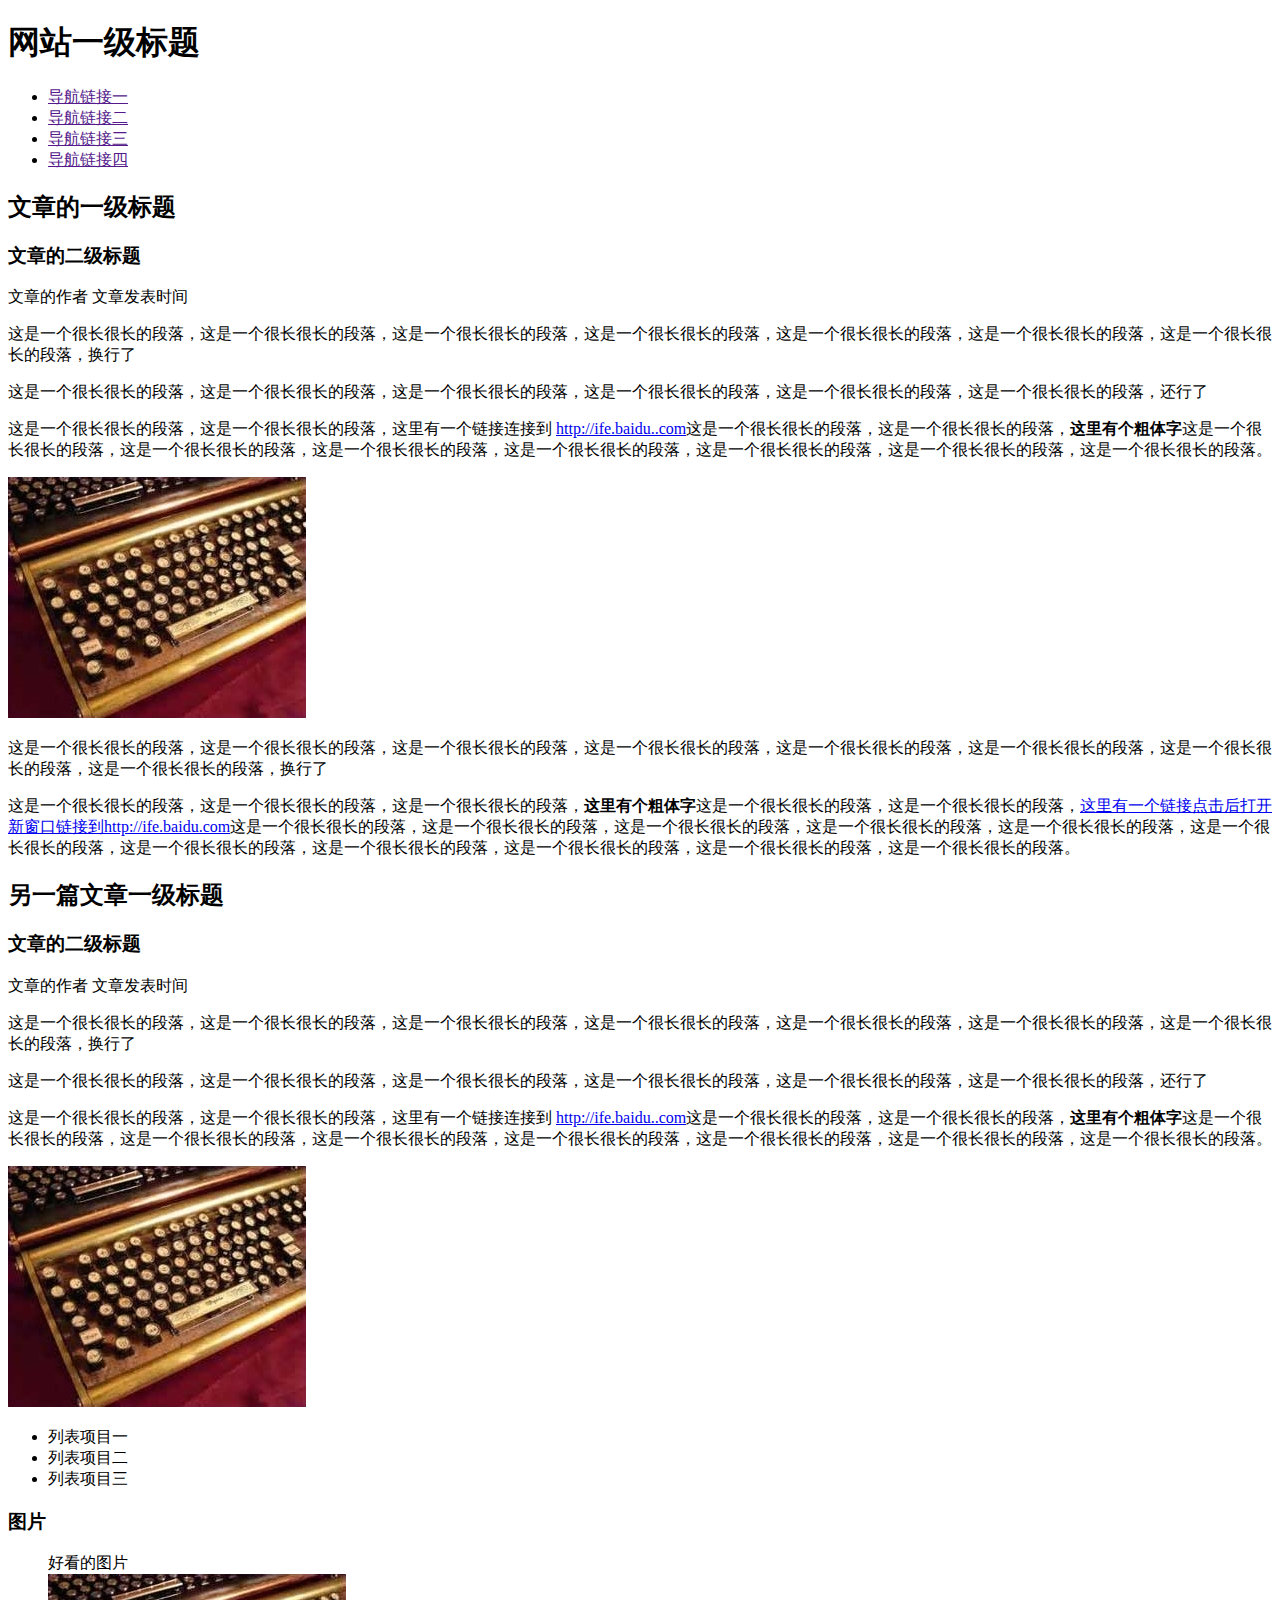
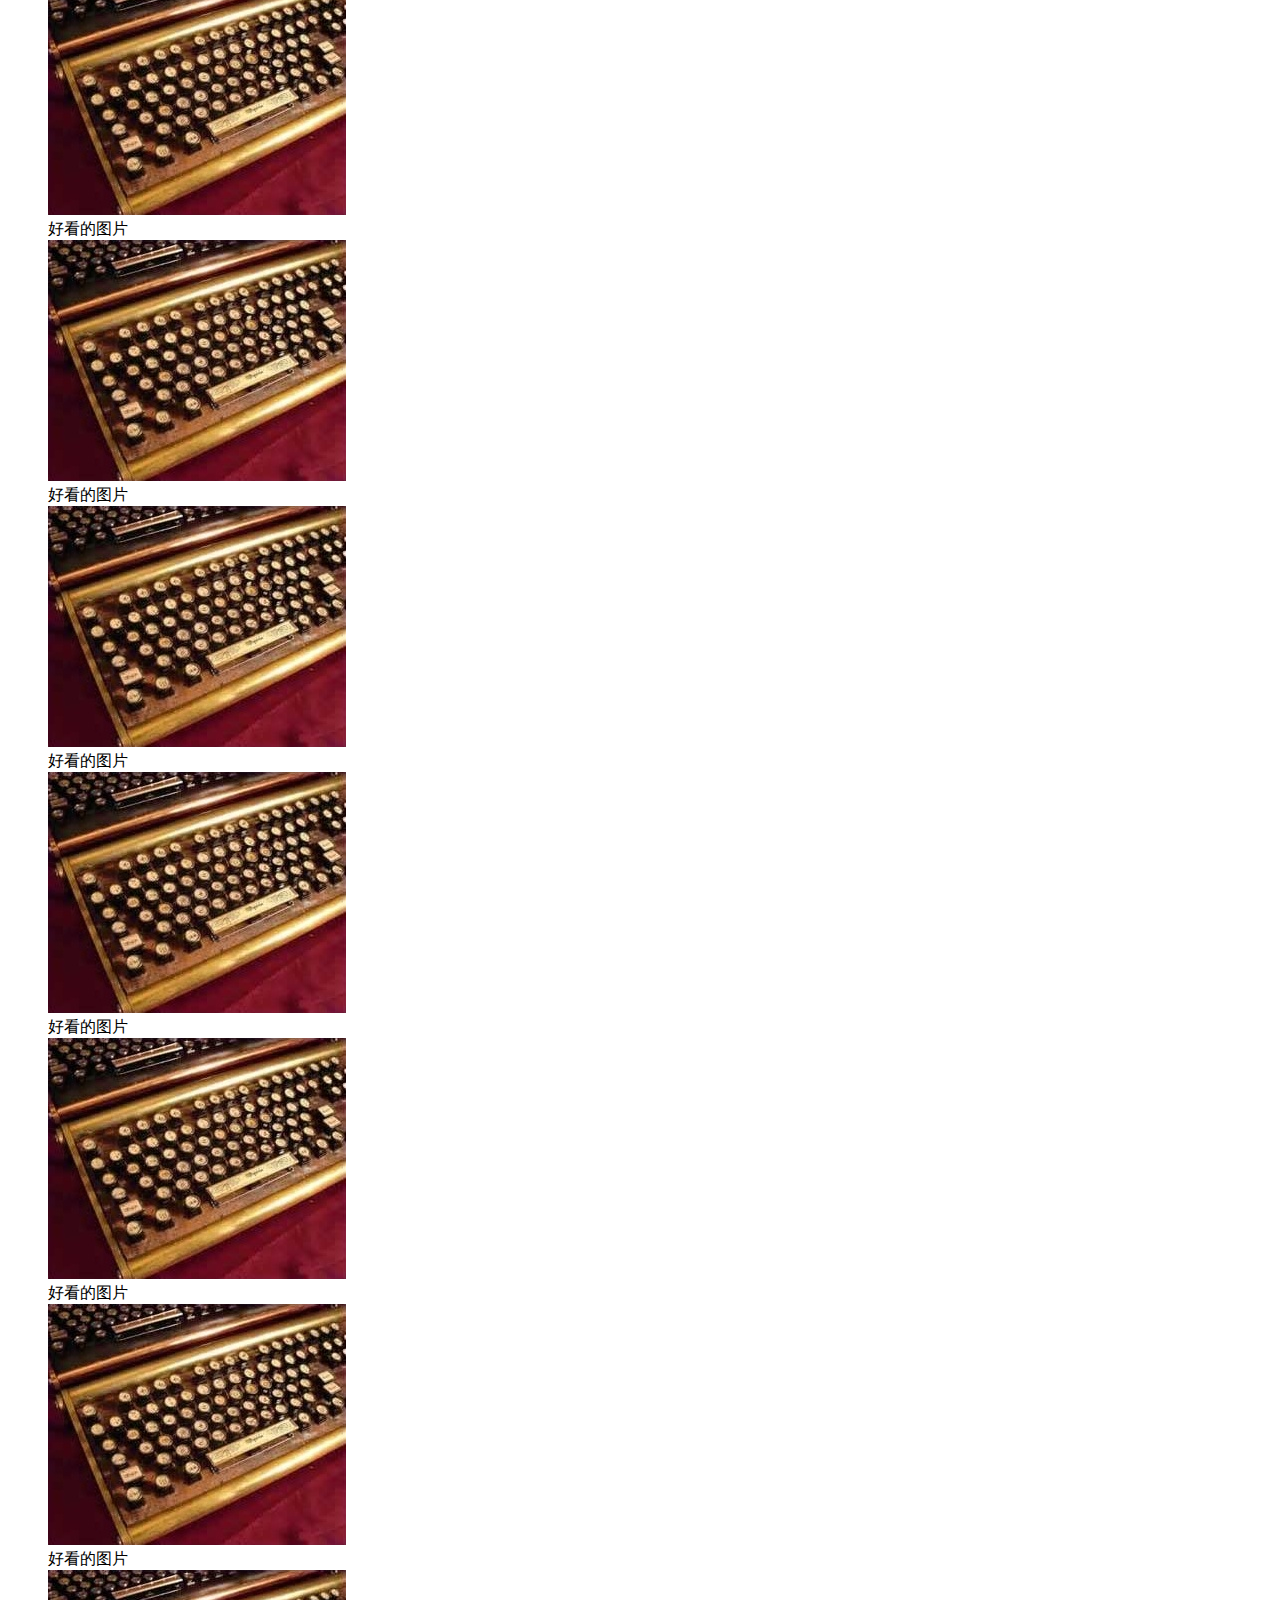
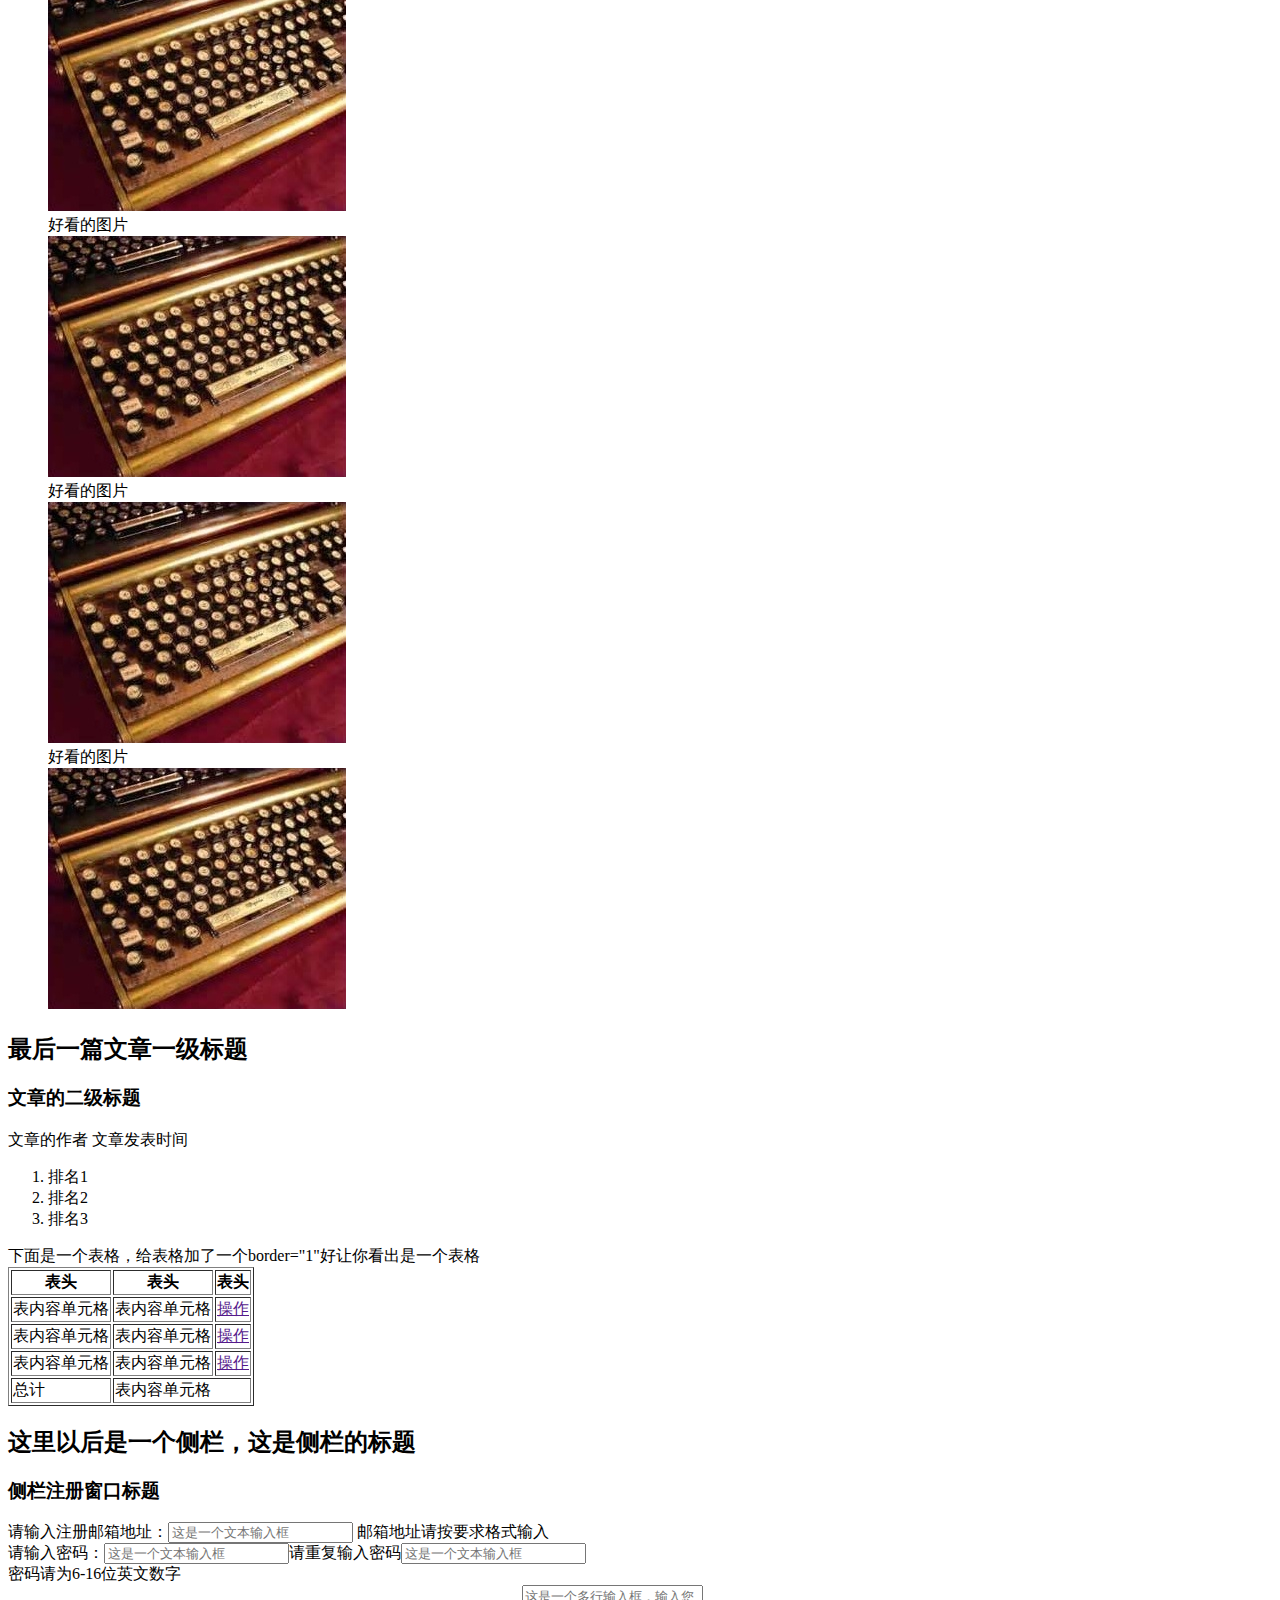
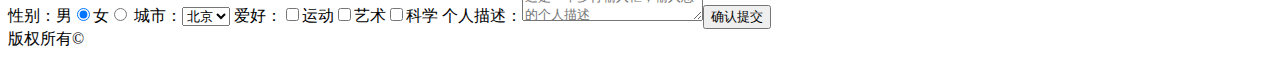
==== xiaowei/mission1/index.html @ 7de0843d "ver1" ====
<!DOCTYPE html>
<html>
<head>
    <meta charset="UTF-8">
    <title>mission1</title>
    <style>
        dt {margin-left: 40px;}
    </style>
</head>
<body>
<header>
<h1>网站一级标题</h1>
</header>
<nav>
    <ul>
        <li><a href="">导航链接一</a></li>
        <li><a href="">导航链接二</a></li>
        <li><a href="">导航链接三</a></li>
        <li><a href="">导航链接四</a></li>
    </ul>
</nav>
<main>
    <article>
    <h2>文章的一级标题</h2>
    <h3>文章的二级标题</h3>
    <p>文章的作者 <time>文章发表时间</time></p>
    <p>这是一个很长很长的段落，这是一个很长很长的段落，这是一个很长很长的段落，这是一个很长很长的段落，这是一个很长很长的段落，这是一个很长很长的段落，这是一个很长很长的段落，换行了</p>
        <p>这是一个很长很长的段落，这是一个很长很长的段落，这是一个很长很长的段落，这是一个很长很长的段落，这是一个很长很长的段落，这是一个很长很长的段落，还行了</p>
        <p>这是一个很长很长的段落，这是一个很长很长的段落，这里有一个链接连接到 <a href="http://ife.baidu.com">http://ife.baidu..com</a>这是一个很长很长的段落，这是一个很长很长的段落，<b>这里有个粗体字</b>这是一个很长很长的段落，这是一个很长很长的段落，这是一个很长很长的段落，这是一个很长很长的段落，这是一个很长很长的段落，这是一个很长很长的段落，这是一个很长很长的段落。</p>
        <img src="img.jpg" alt="">
        <p>这是一个很长很长的段落，这是一个很长很长的段落，这是一个很长很长的段落，这是一个很长很长的段落，这是一个很长很长的段落，这是一个很长很长的段落，这是一个很长很长的段落，这是一个很长很长的段落，换行了</p>
        <p>这是一个很长很长的段落，这是一个很长很长的段落，这是一个很长很长的段落，<b>这里有个粗体字</b>这是一个很长很长的段落，这是一个很长很长的段落，<a href="http://ife.baidu.com" target="_blank">这里有一个链接点击后打开新窗口链接到http://ife.baidu.com</a>这是一个很长很长的段落，这是一个很长很长的段落，这是一个很长很长的段落，这是一个很长很长的段落，这是一个很长很长的段落，这是一个很长很长的段落，这是一个很长很长的段落，这是一个很长很长的段落，这是一个很长很长的段落，这是一个很长很长的段落，这是一个很长很长的段落。</p>
    </article>

    <article>
        <h2>另一篇文章一级标题</h2>
        <h3>文章的二级标题</h3>
        <p>文章的作者 <time>文章发表时间</time></p>
        <p>这是一个很长很长的段落，这是一个很长很长的段落，这是一个很长很长的段落，这是一个很长很长的段落，这是一个很长很长的段落，这是一个很长很长的段落，这是一个很长很长的段落，换行了</p>
        <p>这是一个很长很长的段落，这是一个很长很长的段落，这是一个很长很长的段落，这是一个很长很长的段落，这是一个很长很长的段落，这是一个很长很长的段落，还行了</p>
        <p>这是一个很长很长的段落，这是一个很长很长的段落，这里有一个链接连接到 <a href="http://ife.baidu.com">http://ife.baidu..com</a>这是一个很长很长的段落，这是一个很长很长的段落，<b>这里有个粗体字</b>这是一个很长很长的段落，这是一个很长很长的段落，这是一个很长很长的段落，这是一个很长很长的段落，这是一个很长很长的段落，这是一个很长很长的段落，这是一个很长很长的段落。</p>
        <img src="img.jpg" alt="">
        <ul>
            <li>列表项目一</li>
            <li>列表项目二</li>
            <li>列表项目三</li>
        </ul>
        <h3>图片</h3>
        <dl>
            <dt>好看的图片</dt>
            <dd><img src="img.jpg" alt=""></dd>
            <dt>好看的图片</dt>
            <dd><img src="img.jpg" alt=""></dd>
            <dt>好看的图片</dt>
            <dd><img src="img.jpg" alt=""></dd>
            <dt>好看的图片</dt>
            <dd><img src="img.jpg" alt=""></dd>
            <dt>好看的图片</dt>
            <dd><img src="img.jpg" alt=""></dd>
            <dt>好看的图片</dt>
            <dd><img src="img.jpg" alt=""></dd>
            <dt>好看的图片</dt>
            <dd><img src="img.jpg" alt=""></dd>
            <dt>好看的图片</dt>
            <dd><img src="img.jpg" alt=""></dd>
            <dt>好看的图片</dt>
            <dd><img src="img.jpg" alt=""></dd>
            <dt>好看的图片</dt>
            <dd><img src="img.jpg" alt=""></dd>
        </dl>
    </article>

    <article>
        <h2>最后一篇文章一级标题</h2>
        <h3>文章的二级标题</h3>
        <p>文章的作者 <time>文章发表时间</time></p>
        <ol>
            <li>排名1</li>
            <li>排名2</li>
            <li>排名3</li>
        </ol>
        <div>下面是一个表格，给表格加了一个border="1"好让你看出是一个表格</div>
        <table border="1">
            <tr>
                <th>表头</th><th>表头</th><th>表头</th>
            </tr>
            <tr>
                <td>表内容单元格</td><td>表内容单元格</td><td><a href="">操作</a></td>
            </tr>
            <tr>
                <td>表内容单元格</td><td>表内容单元格</td><td><a href="">操作</a></td>
            </tr>
            <tr>
                <td>表内容单元格</td><td>表内容单元格</td><td><a href="">操作</a></td>
            </tr>
            <tr>
                <td>总计</td><td colspan="2">表内容单元格</td>
            </tr>
        </table>
    </article>

    <aside>
        <h2>这里以后是一个侧栏，这是侧栏的标题</h2>
        <h3>侧栏注册窗口标题</h3>
        <form action="">
            请输入注册邮箱地址：<input type="text" placeholder="这是一个文本输入框"/>
            邮箱地址请按要求格式输入<br>
            请输入密码：<input type="text" placeholder="这是一个文本输入框" />请重复输入密码<input type="text" placeholder="这是一个文本输入框" /><br>
            密码请为6-16位英文数字<br>
            性别：男<input type="radio" name="sex" checked />女<input type="radio" name="sex" >
            城市：<select name="city"><option>北京</option></select>
            爱好：<input type="checkbox" name="hobbies">运动<input type="checkbox" name="hobbies">艺术<input type="checkbox" name="hobbies">科学 个人描述：<textarea placeholder="这是一个多行输入框，输入您的个人描述"></textarea><button type="submit">确认提交</button>
        </form>
    </aside>
</main>


<footer>
    <div>版权所有&copy;</div>
</footer>
</body>
</html>
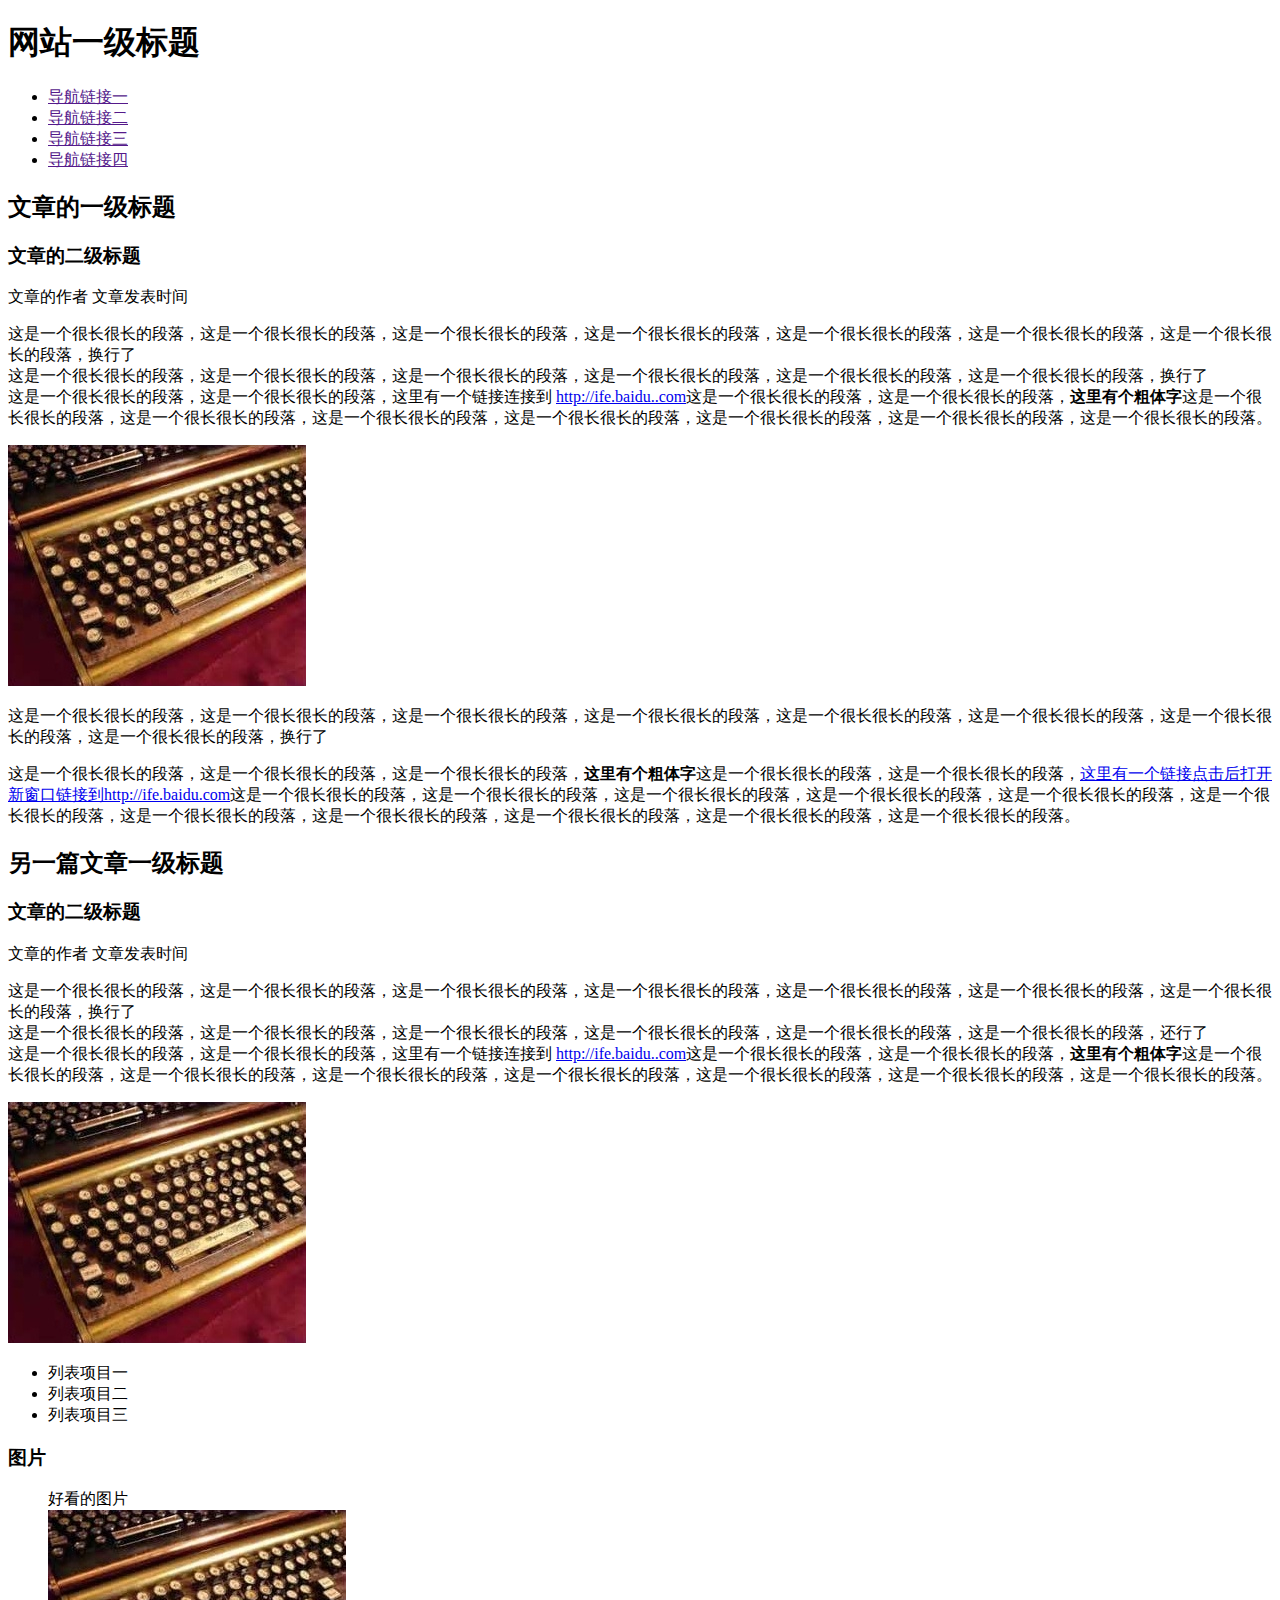
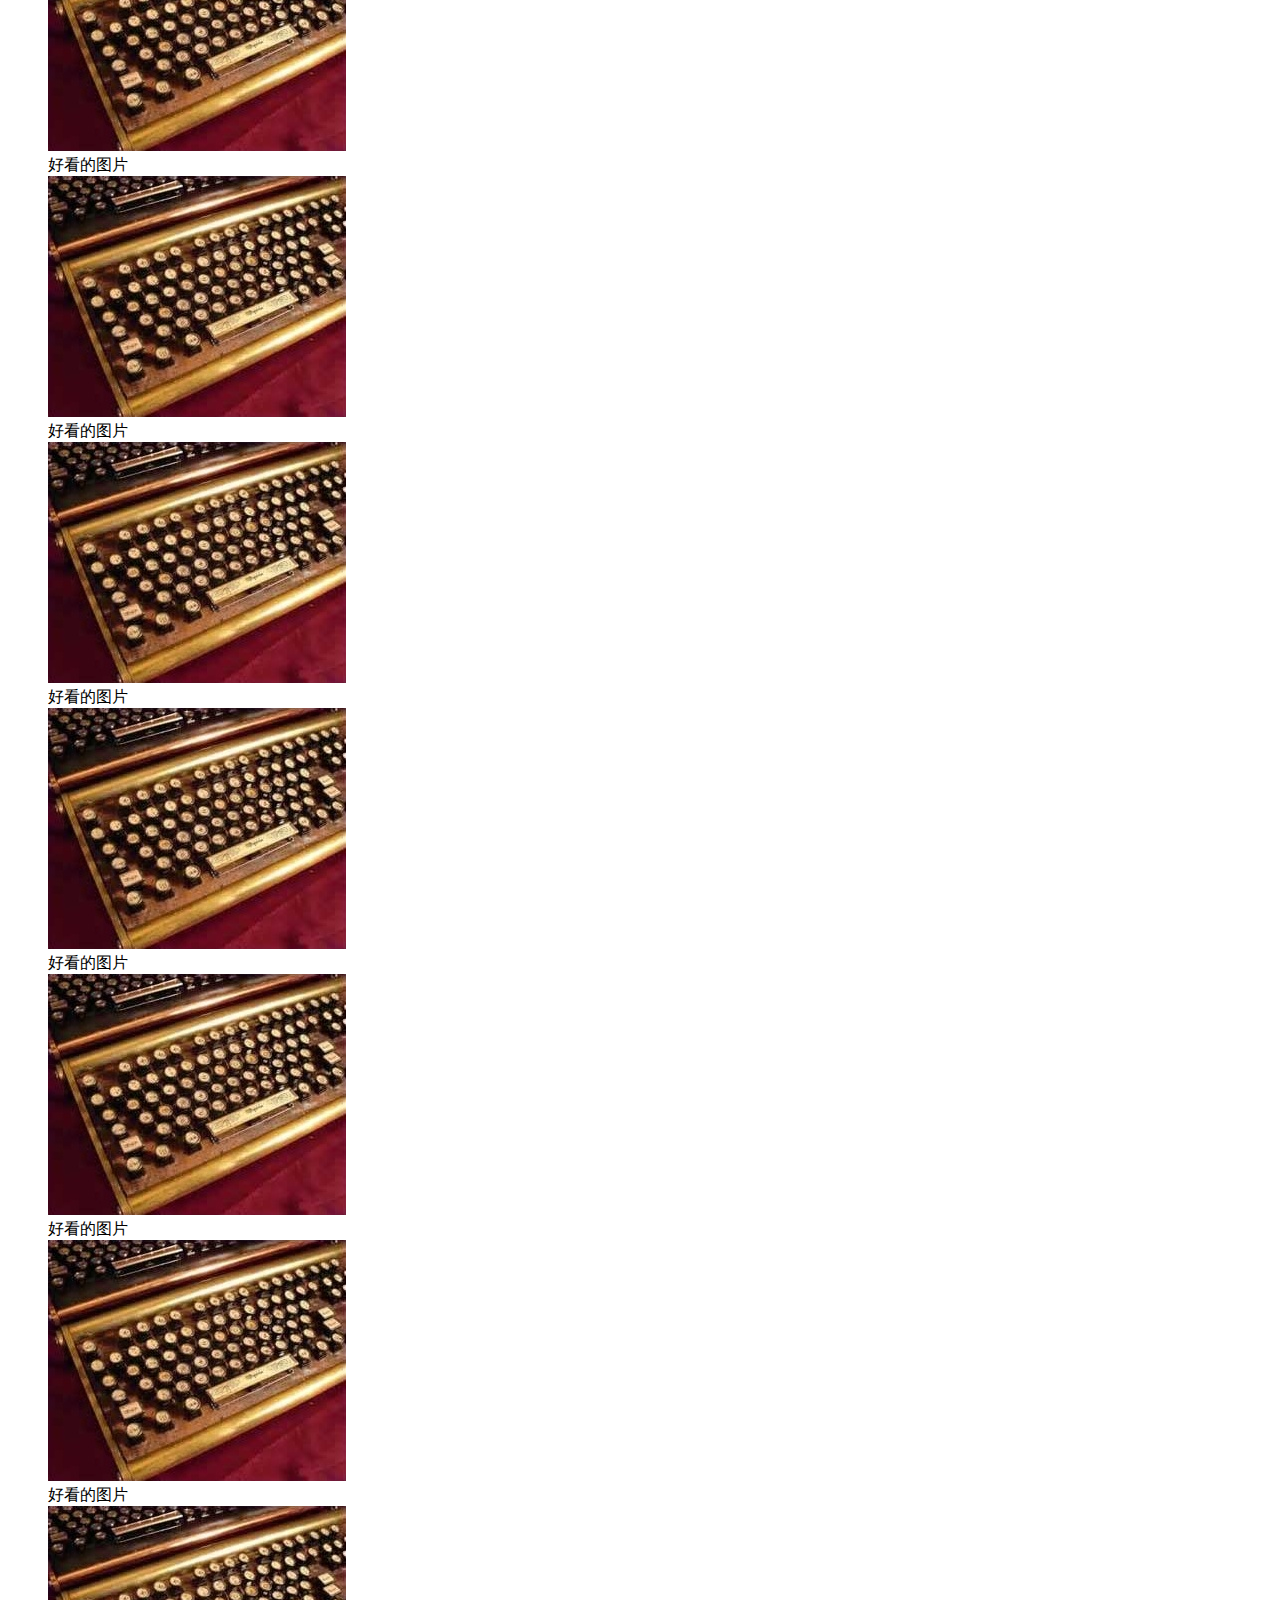
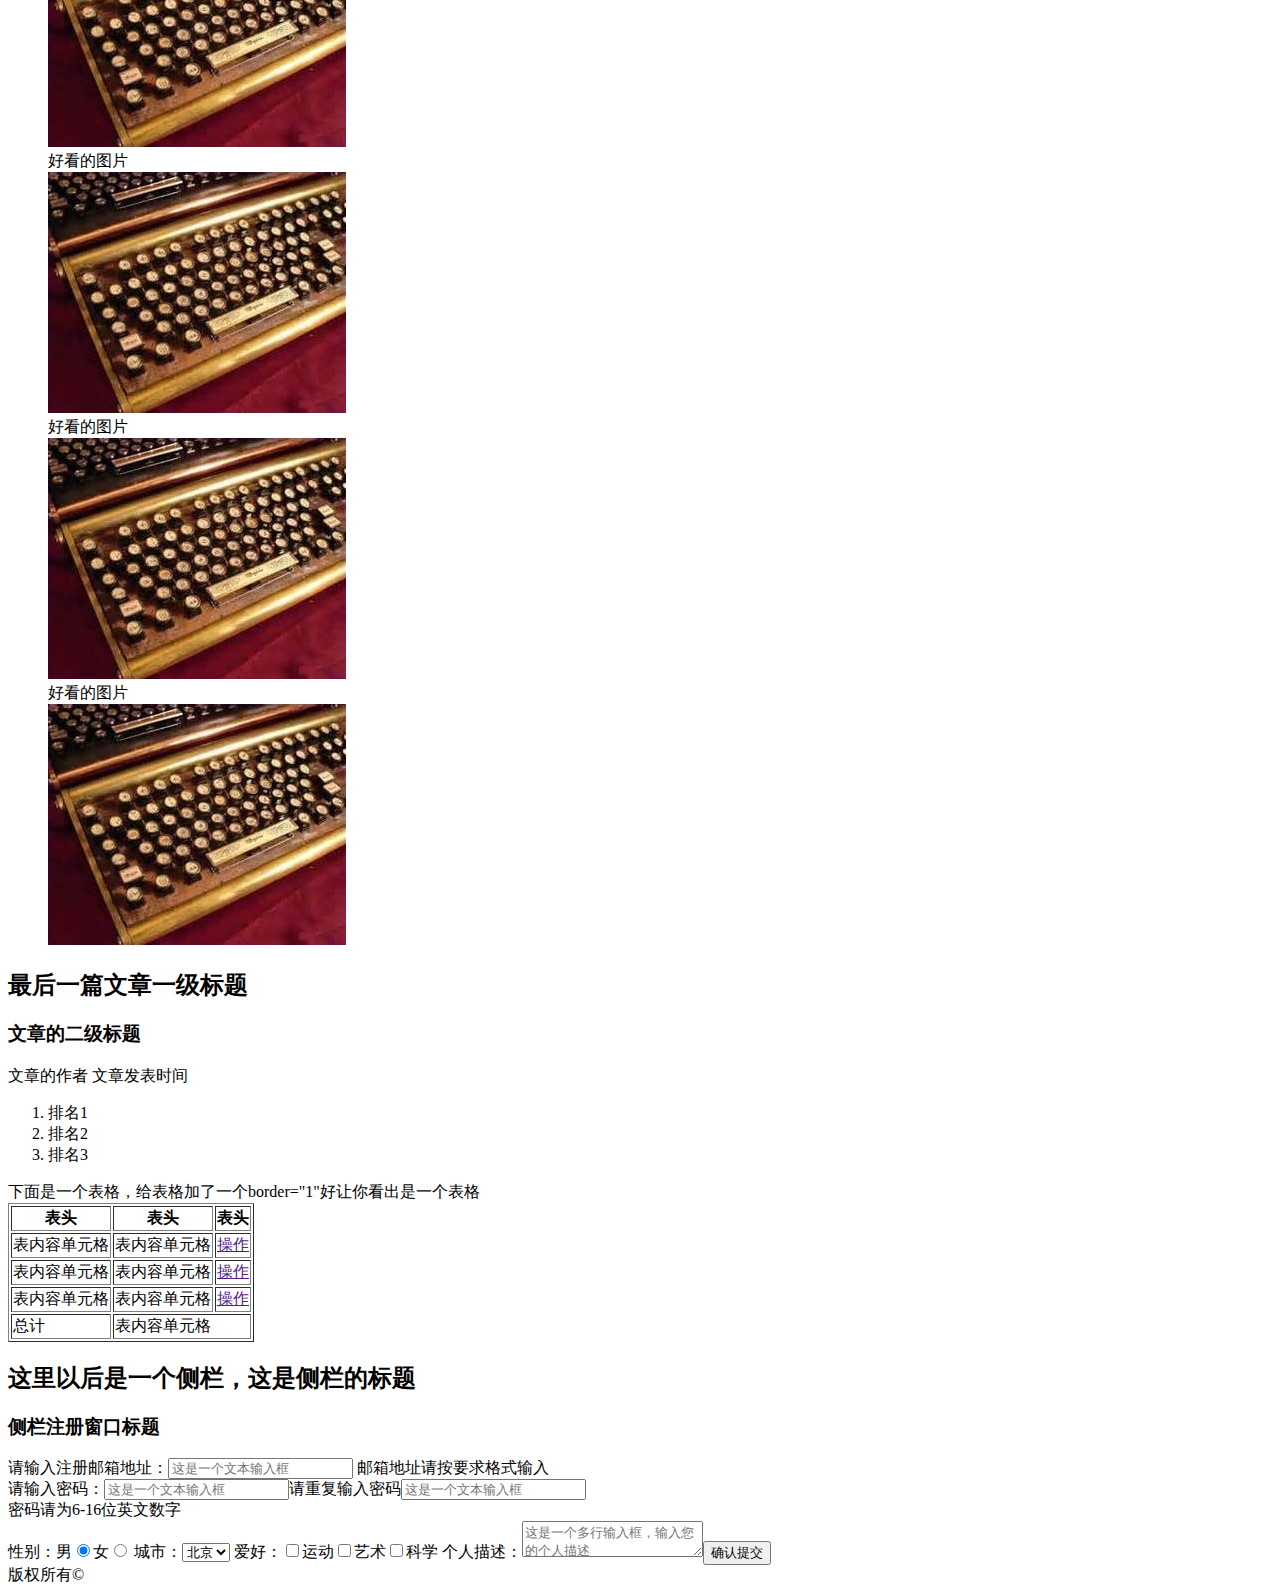
==== commit e4a40b4b: "task1 ver2" ====
--- a/xiaowei/mission1/index.html
+++ b/xiaowei/mission1/index.html
@@ -2,7 +2,7 @@
 <html>
 <head>
     <meta charset="UTF-8">
-    <title>mission1</title>
+    <title>task1</title>
     <style>
         dt {margin-left: 40px;}
     </style>
@@ -24,9 +24,7 @@
     <h2>文章的一级标题</h2>
     <h3>文章的二级标题</h3>
     <p>文章的作者 <time>文章发表时间</time></p>
-    <p>这是一个很长很长的段落，这是一个很长很长的段落，这是一个很长很长的段落，这是一个很长很长的段落，这是一个很长很长的段落，这是一个很长很长的段落，这是一个很长很长的段落，换行了</p>
-        <p>这是一个很长很长的段落，这是一个很长很长的段落，这是一个很长很长的段落，这是一个很长很长的段落，这是一个很长很长的段落，这是一个很长很长的段落，还行了</p>
-        <p>这是一个很长很长的段落，这是一个很长很长的段落，这里有一个链接连接到 <a href="http://ife.baidu.com">http://ife.baidu..com</a>这是一个很长很长的段落，这是一个很长很长的段落，<b>这里有个粗体字</b>这是一个很长很长的段落，这是一个很长很长的段落，这是一个很长很长的段落，这是一个很长很长的段落，这是一个很长很长的段落，这是一个很长很长的段落，这是一个很长很长的段落。</p>
+    <p>这是一个很长很长的段落，这是一个很长很长的段落，这是一个很长很长的段落，这是一个很长很长的段落，这是一个很长很长的段落，这是一个很长很长的段落，这是一个很长很长的段落，换行了<br>这是一个很长很长的段落，这是一个很长很长的段落，这是一个很长很长的段落，这是一个很长很长的段落，这是一个很长很长的段落，这是一个很长很长的段落，换行了<br>这是一个很长很长的段落，这是一个很长很长的段落，这里有一个链接连接到 <a href="http://ife.baidu.com">http://ife.baidu..com</a>这是一个很长很长的段落，这是一个很长很长的段落，<b>这里有个粗体字</b>这是一个很长很长的段落，这是一个很长很长的段落，这是一个很长很长的段落，这是一个很长很长的段落，这是一个很长很长的段落，这是一个很长很长的段落，这是一个很长很长的段落。</p>
         <img src="img.jpg" alt="">
         <p>这是一个很长很长的段落，这是一个很长很长的段落，这是一个很长很长的段落，这是一个很长很长的段落，这是一个很长很长的段落，这是一个很长很长的段落，这是一个很长很长的段落，这是一个很长很长的段落，换行了</p>
         <p>这是一个很长很长的段落，这是一个很长很长的段落，这是一个很长很长的段落，<b>这里有个粗体字</b>这是一个很长很长的段落，这是一个很长很长的段落，<a href="http://ife.baidu.com" target="_blank">这里有一个链接点击后打开新窗口链接到http://ife.baidu.com</a>这是一个很长很长的段落，这是一个很长很长的段落，这是一个很长很长的段落，这是一个很长很长的段落，这是一个很长很长的段落，这是一个很长很长的段落，这是一个很长很长的段落，这是一个很长很长的段落，这是一个很长很长的段落，这是一个很长很长的段落，这是一个很长很长的段落。</p>
@@ -36,9 +34,7 @@
         <h2>另一篇文章一级标题</h2>
         <h3>文章的二级标题</h3>
         <p>文章的作者 <time>文章发表时间</time></p>
-        <p>这是一个很长很长的段落，这是一个很长很长的段落，这是一个很长很长的段落，这是一个很长很长的段落，这是一个很长很长的段落，这是一个很长很长的段落，这是一个很长很长的段落，换行了</p>
-        <p>这是一个很长很长的段落，这是一个很长很长的段落，这是一个很长很长的段落，这是一个很长很长的段落，这是一个很长很长的段落，这是一个很长很长的段落，还行了</p>
-        <p>这是一个很长很长的段落，这是一个很长很长的段落，这里有一个链接连接到 <a href="http://ife.baidu.com">http://ife.baidu..com</a>这是一个很长很长的段落，这是一个很长很长的段落，<b>这里有个粗体字</b>这是一个很长很长的段落，这是一个很长很长的段落，这是一个很长很长的段落，这是一个很长很长的段落，这是一个很长很长的段落，这是一个很长很长的段落，这是一个很长很长的段落。</p>
+        <p>这是一个很长很长的段落，这是一个很长很长的段落，这是一个很长很长的段落，这是一个很长很长的段落，这是一个很长很长的段落，这是一个很长很长的段落，这是一个很长很长的段落，换行了<br>这是一个很长很长的段落，这是一个很长很长的段落，这是一个很长很长的段落，这是一个很长很长的段落，这是一个很长很长的段落，这是一个很长很长的段落，还行了<br>这是一个很长很长的段落，这是一个很长很长的段落，这里有一个链接连接到 <a href="http://ife.baidu.com">http://ife.baidu..com</a>这是一个很长很长的段落，这是一个很长很长的段落，<b>这里有个粗体字</b>这是一个很长很长的段落，这是一个很长很长的段落，这是一个很长很长的段落，这是一个很长很长的段落，这是一个很长很长的段落，这是一个很长很长的段落，这是一个很长很长的段落。</p>
         <img src="img.jpg" alt="">
         <ul>
             <li>列表项目一</li>
